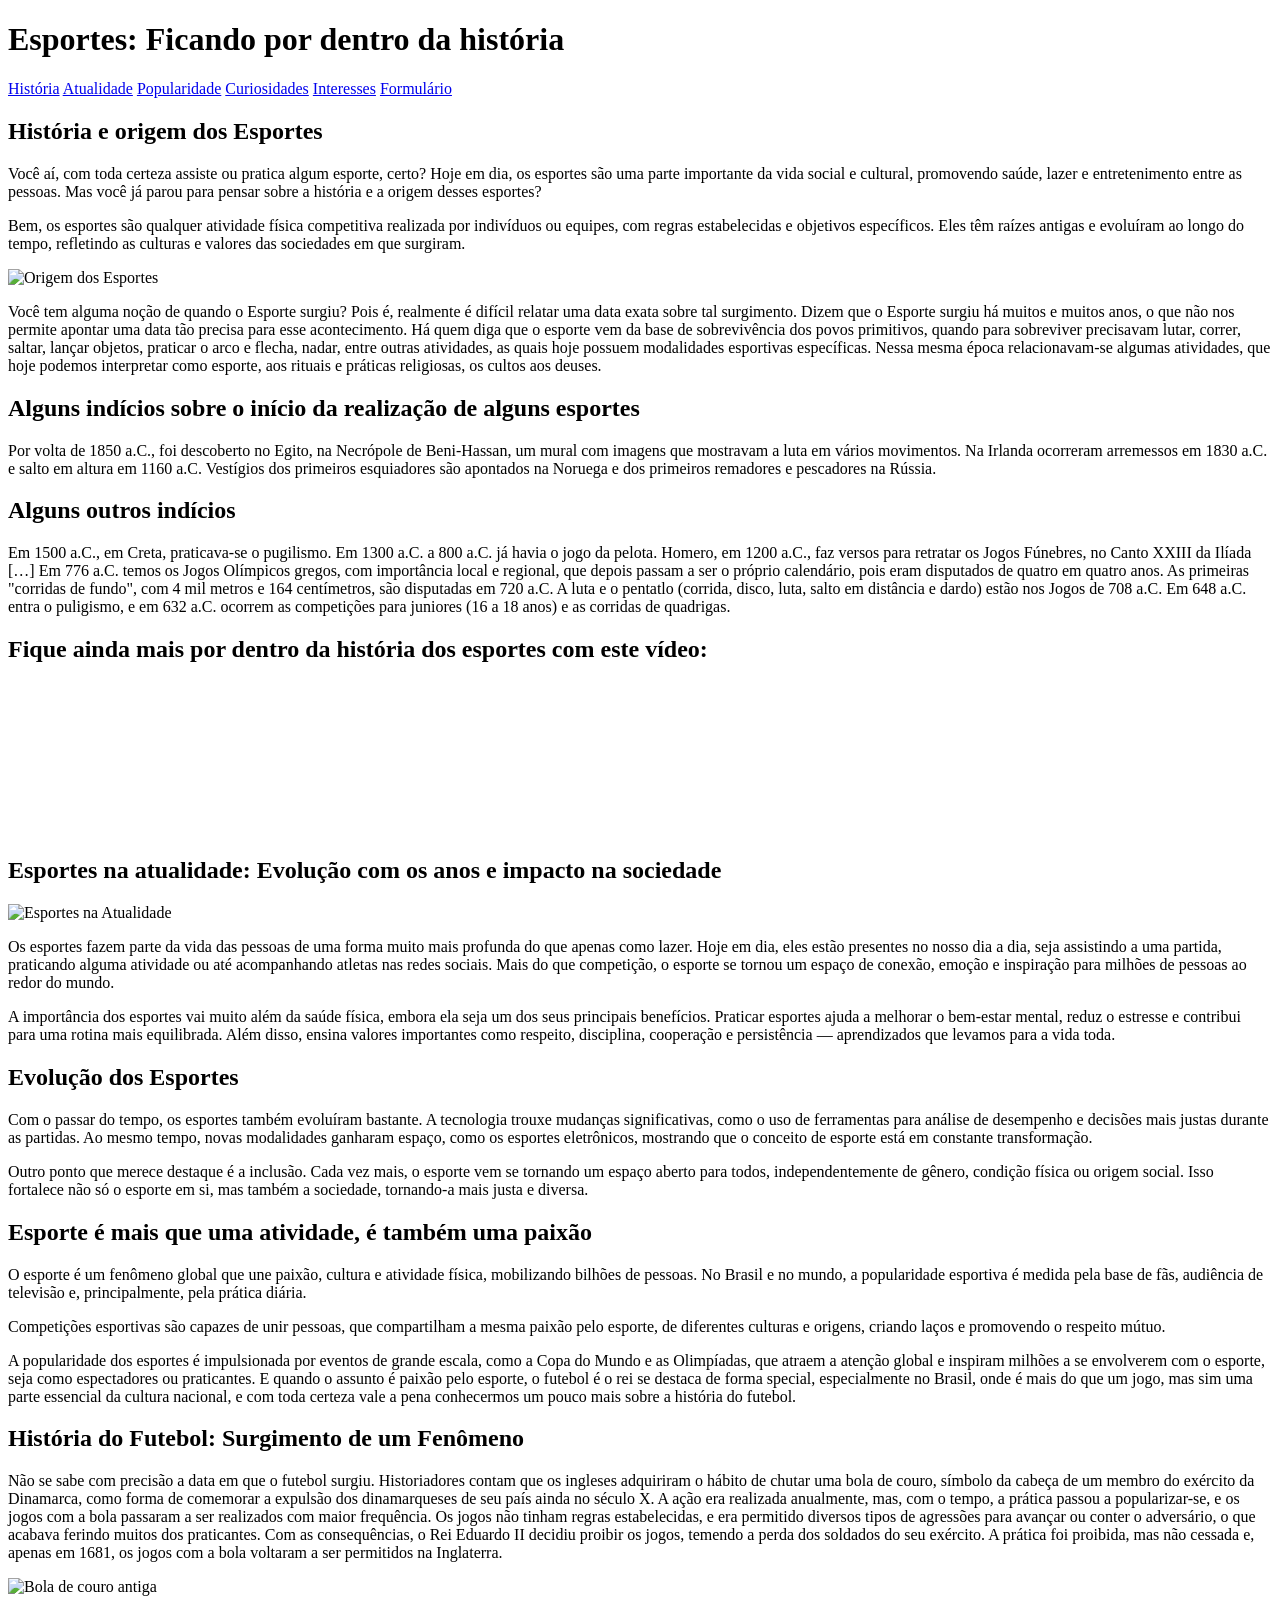
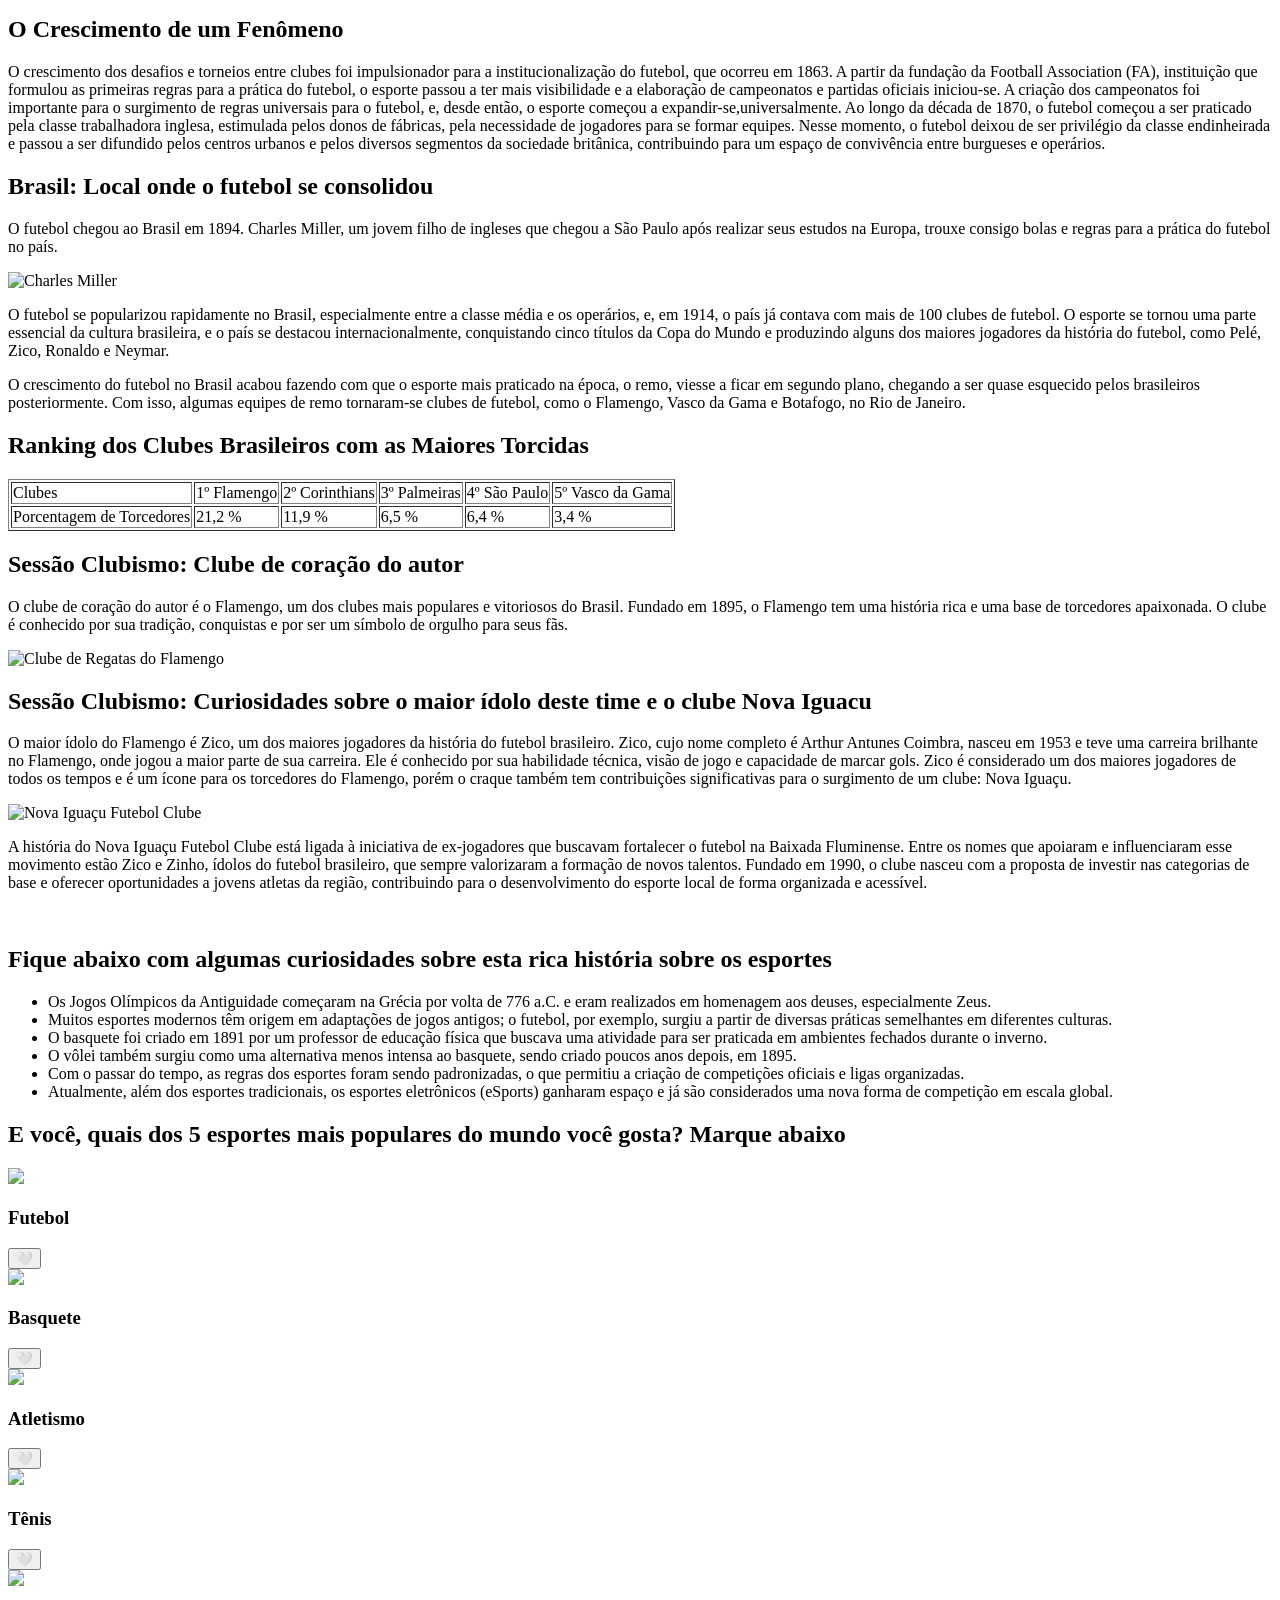
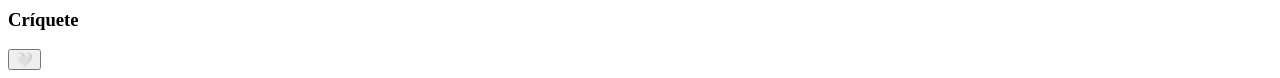
==== index.html @ bd827f83 "first commit" ====
<!DOCTYPE html>
<html lang="pt-BR">
<head>
<meta charset="UTF-8">
<meta name="viewport" content="width=device-width, initial-scale=1.0">

<title>Esportes: História e Atualidade</title>

<link rel="stylesheet" href="css/style.css">
<link href="https://fonts.googleapis.com/css2?family=Poppins&display=swap" rel="stylesheet">
</head>

<body>

<header>
<h1> Esportes: Ficando por dentro da história </h1>
</header>

<nav>
    <a href="#história">História</a>
    <a href="#atualidade">Atualidade</a>
    <a href="#popularidade">Popularidade</a>
    <a href="#curiosidades">Curiosidades</a>
    <a href="#cards">Interesses</a>
    <a href="formulario.html">Formulário</a>
    
</nav>

<main>

<section id="história">
    <h1>História e origem dos Esportes</h1>
    <p> Você aí, com toda certeza assiste ou pratica algum esporte, certo? Hoje em dia, os esportes são uma parte importante da vida social e cultural, promovendo saúde, lazer e entretenimento entre as pessoas. Mas você já parou para pensar sobre a história e a origem desses esportes?</p>
   
    <p>Bem, os esportes são qualquer atividade física competitiva realizada por indivíduos ou equipes, com regras estabelecidas e objetivos específicos. Eles têm raízes antigas e evoluíram ao longo do tempo, refletindo as culturas e valores das sociedades em que surgiram. </p>

<img src="Imagens/Historia-da-Educacao-Fisica-no-mundo.jpg" alt="Origem dos Esportes">
<p>Você tem alguma noção de quando o Esporte surgiu? Pois é, realmente é difícil relatar uma data exata 
    sobre tal surgimento. Dizem que o Esporte surgiu há muitos e muitos anos, o que não nos permite
    apontar uma data tão precisa para esse acontecimento. Há quem diga que o esporte vem da base
    de sobrevivência dos povos primitivos, quando para sobreviver precisavam lutar, correr, saltar, lançar objetos, praticar o arco e flecha,
    nadar, entre outras atividades, as quais hoje possuem modalidades esportivas específicas. 
    Nessa mesma época relacionavam-se algumas atividades, que hoje podemos interpretar como esporte,
    aos rituais e práticas religiosas, os cultos aos deuses.</p>

   <h2>Alguns indícios sobre o início da realização de alguns esportes</h2> 
   <p>Por volta de 1850 a.C., foi descoberto no Egito, na Necrópole de Beni-Hassan, um mural
    com imagens que mostravam a luta em vários movimentos. Na Irlanda ocorreram arremessos em 1830 a.C.
    e salto em altura em 1160 a.C. Vestígios dos primeiros esquiadores são apontados na Noruega e dos
    primeiros remadores e pescadores na Rússia.
</p>


    <h2>Alguns outros indícios</h2>
    <p>Em 1500 a.C., em Creta, praticava-se o pugilismo. Em 1300 a.C. a 800 a.C. já havia o jogo da pelota.
        Homero, em 1200 a.C., faz versos para retratar os Jogos Fúnebres, no Canto XXIII da Ilíada […] 
        Em 776 a.C. temos os Jogos Olímpicos gregos, com importância local e regional, que depois passam a ser o próprio calendário,
        pois eram disputados de quatro em quatro anos. As primeiras "corridas de fundo", com 4 mil metros e 164 centímetros,
        são disputadas em 720 a.C. A luta e o pentatlo (corrida, disco, luta, salto em distância e dardo) estão nos Jogos de 708 a.C. 
        Em 648 a.C. entra o puligismo, e em 632 a.C. ocorrem as competições para juniores (16 a 18 anos) e as corridas de quadrigas.
 </p>

<h2>Fique ainda mais por dentro da história dos esportes com este vídeo:</h2>

<div class="video-container">
  <iframe src="https://www.youtube-nocookie.com/embed/r8C2OYWpwGg"
  title="História dos Esportes"
  frameborder="0"
  allowfullscreen>
  </iframe>
</div>
</section>



<section id="atualidade">
    <h1>Esportes na atualidade: Evolução com os anos e impacto na sociedade</h1>
   
   <img src="Imagens/esportes_atualidade.png" alt="Esportes na Atualidade">
   
    <p>
Os esportes fazem parte da vida das pessoas de uma forma muito mais profunda do que apenas como lazer. Hoje em dia, eles estão presentes no nosso dia a dia, seja assistindo a uma partida, praticando alguma atividade ou até acompanhando atletas nas redes sociais. Mais do que competição, o esporte se tornou um espaço de conexão, emoção e inspiração para milhões de pessoas ao redor do mundo.
</p>

<p>
A importância dos esportes vai muito além da saúde física, embora ela seja um dos seus principais benefícios. Praticar esportes ajuda a melhorar o bem-estar mental, reduz o estresse e contribui para uma rotina mais equilibrada. Além disso, ensina valores importantes como respeito, disciplina, cooperação e persistência — aprendizados que levamos para a vida toda.
</p>

<h2>Evolução dos Esportes</h2>

<p>
Com o passar do tempo, os esportes também evoluíram bastante. A tecnologia trouxe mudanças significativas, como o uso de ferramentas para análise de desempenho e decisões mais justas durante as partidas. Ao mesmo tempo, novas modalidades ganharam espaço, como os esportes eletrônicos, mostrando que o conceito de esporte está em constante transformação.
</p>

<p>
Outro ponto que merece destaque é a inclusão. Cada vez mais, o esporte vem se tornando um espaço aberto para todos, independentemente de gênero, condição física ou origem social. Isso fortalece não só o esporte em si, mas também a sociedade, tornando-a mais justa e diversa.
</p>

</section>
    
<section id="popularidade">
    <h1>Esporte é mais que uma atividade, é também uma paixão</h1>

    <p>O esporte é um fenômeno global que une paixão, cultura e atividade física, mobilizando bilhões de pessoas. 
    No Brasil e no mundo, a popularidade esportiva é medida pela base de fãs, audiência de televisão e, principalmente, pela prática diária.
    </p>

    <p>Competições esportivas são capazes de unir pessoas, que compartilham a mesma paixão pelo esporte, de diferentes culturas e origens, criando laços e promovendo o respeito mútuo.
    </p>

    <p>A popularidade dos esportes é impulsionada por eventos de grande escala, como a Copa do Mundo e as Olimpíadas, que atraem a atenção global e inspiram milhões a se envolverem com o esporte, seja como espectadores ou praticantes.
    E quando o assunto é paixão pelo esporte, o futebol é o rei se destaca de forma special, especialmente no Brasil, onde é mais do que um jogo, mas sim uma parte essencial da cultura nacional,
    e com toda certeza vale a pena conhecermos um pouco mais sobre a história do futebol.
    </p>

    <h2>História do Futebol: Surgimento de um Fenômeno </h2>
    
    <p>Não se sabe com precisão a data em que o futebol surgiu. Historiadores contam que os ingleses adquiriram o hábito de chutar uma bola de couro,
        símbolo da cabeça de um membro do exército da Dinamarca, como forma de comemorar a expulsão dos dinamarqueses de seu país ainda no século X.
        A ação era realizada anualmente, mas, com o tempo, a prática passou a popularizar-se, e os jogos com a bola passaram a ser realizados com maior frequência.
        Os jogos não tinham regras estabelecidas, e era permitido diversos tipos de agressões para avançar ou conter o adversário, o que acabava ferindo muitos dos praticantes.
        Com as consequências, o Rei Eduardo II decidiu proibir os jogos, temendo a perda dos soldados do seu exército. A prática foi proibida, mas não cessada e, apenas em 1681,
        os jogos com a bola voltaram a ser permitidos na Inglaterra.</p>

        <img src="Imagens/bola-futebol-antiga.webp" alt="Bola de couro antiga">


        <h2>O Crescimento de um Fenômeno</h2>
        
        <p>O crescimento dos desafios e torneios entre clubes foi impulsionador para a institucionalização do futebol, que ocorreu em 1863.
            A partir da fundação da Football Association (FA), instituição que formulou as primeiras regras para a prática do futebol,
            o esporte passou a ter mais visibilidade e a elaboração de campeonatos e partidas oficiais iniciou-se.
            A criação dos campeonatos foi importante para o surgimento de regras universais para o futebol, e, desde então, o esporte começou a expandir-se,universalmente.
            Ao longo da década de 1870, o futebol começou a ser praticado pela classe trabalhadora inglesa, estimulada pelos donos de fábricas,
            pela necessidade de jogadores para se formar equipes. Nesse momento, o futebol deixou de ser privilégio da classe endinheirada e passou a ser difundido pelos centros urbanos e pelos diversos segmentos da sociedade britânica,
            contribuindo para um espaço de convivência entre burgueses e operários.</p>


            <h2>Brasil: Local onde o futebol se consolidou</h2>

            <p>O futebol chegou ao Brasil em 1894. Charles Miller, um jovem filho de ingleses que chegou a São Paulo após realizar seus estudos na Europa,
                trouxe consigo bolas e regras para a prática do futebol no país.</p>


                <img src="Imagens/charlles-miller.webp" alt="Charles Miller">

                <p>O futebol se popularizou rapidamente no Brasil, especialmente entre a classe média e os operários, e, em 1914, o país já contava com mais de 100 clubes de futebol.
                O esporte se tornou uma parte essencial da cultura brasileira, e o país se destacou internacionalmente, conquistando cinco títulos da Copa do Mundo e produzindo alguns dos maiores jogadores da história do futebol, como Pelé, Zico, Ronaldo e Neymar.</p>
                    
                <p>O crescimento do futebol no Brasil acabou fazendo com que o esporte mais praticado na época, o remo, viesse a ficar em segundo plano,
                chegando a ser quase esquecido pelos brasileiros posteriormente. Com isso, algumas equipes de remo tornaram-se clubes de futebol,
                como o Flamengo, Vasco da Gama e Botafogo, no Rio de Janeiro.</p>

                <h2>Ranking dos Clubes Brasileiros com as Maiores Torcidas</h2>

                <table border="1">
  <tr>
    <td>Clubes</td>
    <td>1º Flamengo</td>
    <td>2º Corinthians </td>
    <td>3º Palmeiras </td>   
    <td>4º São Paulo </td> 
    <td>5º Vasco da Gama </td>  
</tr>
  <tr>
    <td>Porcentagem de Torcedores</td>
    <td>21,2 %</td>
    <td>11,9 %</td>
    <td>6,5 %</td>
    <td>6,4 %</td>
    <td>3,4 %</td>
  </tr>
</table>

<h2>Sessão Clubismo: Clube de coração do autor</h2>

<p>O clube de coração do autor é o Flamengo, um dos clubes mais populares e vitoriosos do Brasil. Fundado em 1895, o Flamengo tem uma história rica e uma base de torcedores apaixonada.
    O clube é conhecido por sua tradição, conquistas e por ser um símbolo de orgulho para seus fãs.</p>

<img src="Imagens/flamengo.jpeg" alt="Clube de Regatas do Flamengo">


<h2>Sessão Clubismo: Curiosidades sobre o maior ídolo deste time e o clube Nova Iguacu</h2>

<p>O maior ídolo do Flamengo é Zico, um dos maiores jogadores da história do futebol brasileiro. Zico, cujo nome completo é Arthur Antunes Coimbra,
    nasceu em 1953 e teve uma carreira brilhante no Flamengo, onde jogou a maior parte de sua carreira. Ele é conhecido por sua habilidade técnica, visão de jogo e
    capacidade de marcar gols. Zico é considerado um dos maiores jogadores de todos os tempos e é um ícone para os torcedores do Flamengo, porém o craque também tem
    contribuições significativas para o surgimento de um clube: Nova Iguaçu.</p>

<img src="Imagens/nova iguaçu.jpeg" alt="Nova Iguaçu Futebol Clube">

<p>
A história do Nova Iguaçu Futebol Clube está ligada à iniciativa de ex-jogadores que buscavam fortalecer o futebol na Baixada Fluminense.
Entre os nomes que apoiaram e influenciaram esse movimento estão Zico e Zinho, ídolos do futebol brasileiro, que sempre valorizaram a formação de
novos talentos. Fundado em 1990, o clube nasceu com a proposta de investir nas categorias de base e oferecer oportunidades a jovens atletas da região,
contribuindo para o desenvolvimento do esporte local de forma organizada e acessível.
</p>


<img src="Imagens/Zico e Nova Iguaçu.avif" alt="">

</section>



<section id="curiosidades">

<h1>Fique abaixo com algumas curiosidades sobre esta rica história sobre os esportes</h1>

<ul>
    <li>Os Jogos Olímpicos da Antiguidade começaram na Grécia por volta de 776 a.C. e eram realizados em homenagem aos deuses, especialmente Zeus.</li>
    <li>Muitos esportes modernos têm origem em adaptações de jogos antigos; o futebol, por exemplo, surgiu a partir de diversas práticas semelhantes em diferentes culturas.</li>
    <li>O basquete foi criado em 1891 por um professor de educação física que buscava uma atividade para ser praticada em ambientes fechados durante o inverno.</li>
    <li>O vôlei também surgiu como uma alternativa menos intensa ao basquete, sendo criado poucos anos depois, em 1895.</li>
    <li>Com o passar do tempo, as regras dos esportes foram sendo padronizadas, o que permitiu a criação de competições oficiais e ligas organizadas.</li>
    <li>Atualmente, além dos esportes tradicionais, os esportes eletrônicos (eSports) ganharam espaço e já são considerados uma nova forma de competição em escala global.</li>
</ul>

</section>



<section id="cards">
    <h1>E você, quais dos 5 esportes mais populares do mundo você gosta? Marque abaixo</h1>

    <div class="container">

        <div class="card">
            <img src="Imagens/futebol.jpeg">
            <h3>Futebol</h3>
            <button class="like">🤍</button>
        </div>

        <div class="card">
            <img src="Imagens/basquete.jpeg">
            <h3>Basquete</h3>
            <button class="like">🤍</button>
        </div>

          <div class="card">
            <img src="Imagens/atletismo.jpeg">
            <h3>Atletismo</h3>
            <button class="like">🤍</button>
        </div>
 
        <div class="card">
            <img src="Imagens/tenis.jpeg">
            <h3>Tênis</h3>
            <button class="like">🤍</button>
        </div>       

        <div class="card">
            <img src="Imagens/criquete.jpeg">
            <h3>Críquete</h3>
            <button class="like">🤍</button>
        </div>       

</section>




<script>
// 🌙 Dark mode automático por horário
const hour = new Date().getHours();

if (hour >= 18 || hour < 6) {
    document.body.classList.add("dark");
}

// ❤️ Botão de like
document.querySelectorAll(".like").forEach(btn => {
    btn.addEventListener("click", () => {
        btn.classList.toggle("active");
        btn.innerText = btn.classList.contains("active") ? "❤️" : "🤍";
    });
});
</script>

</body>
</html>
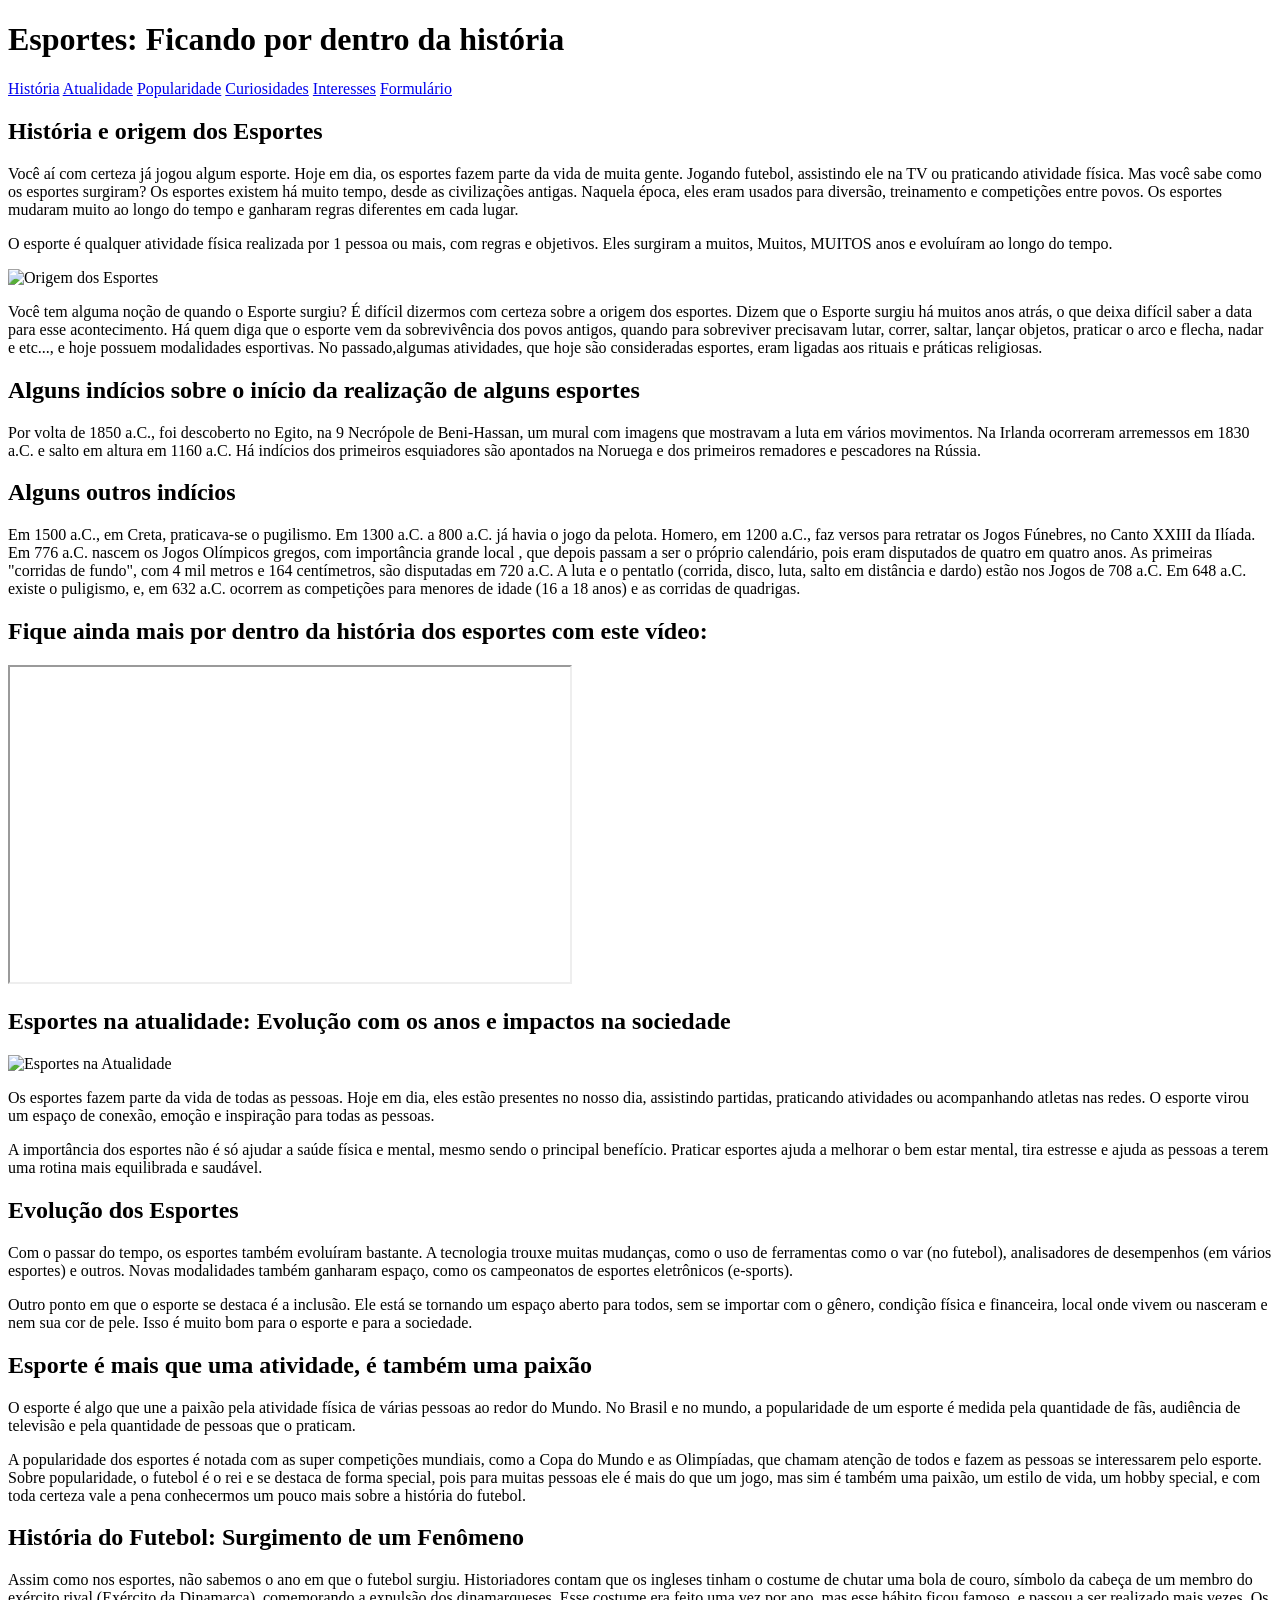
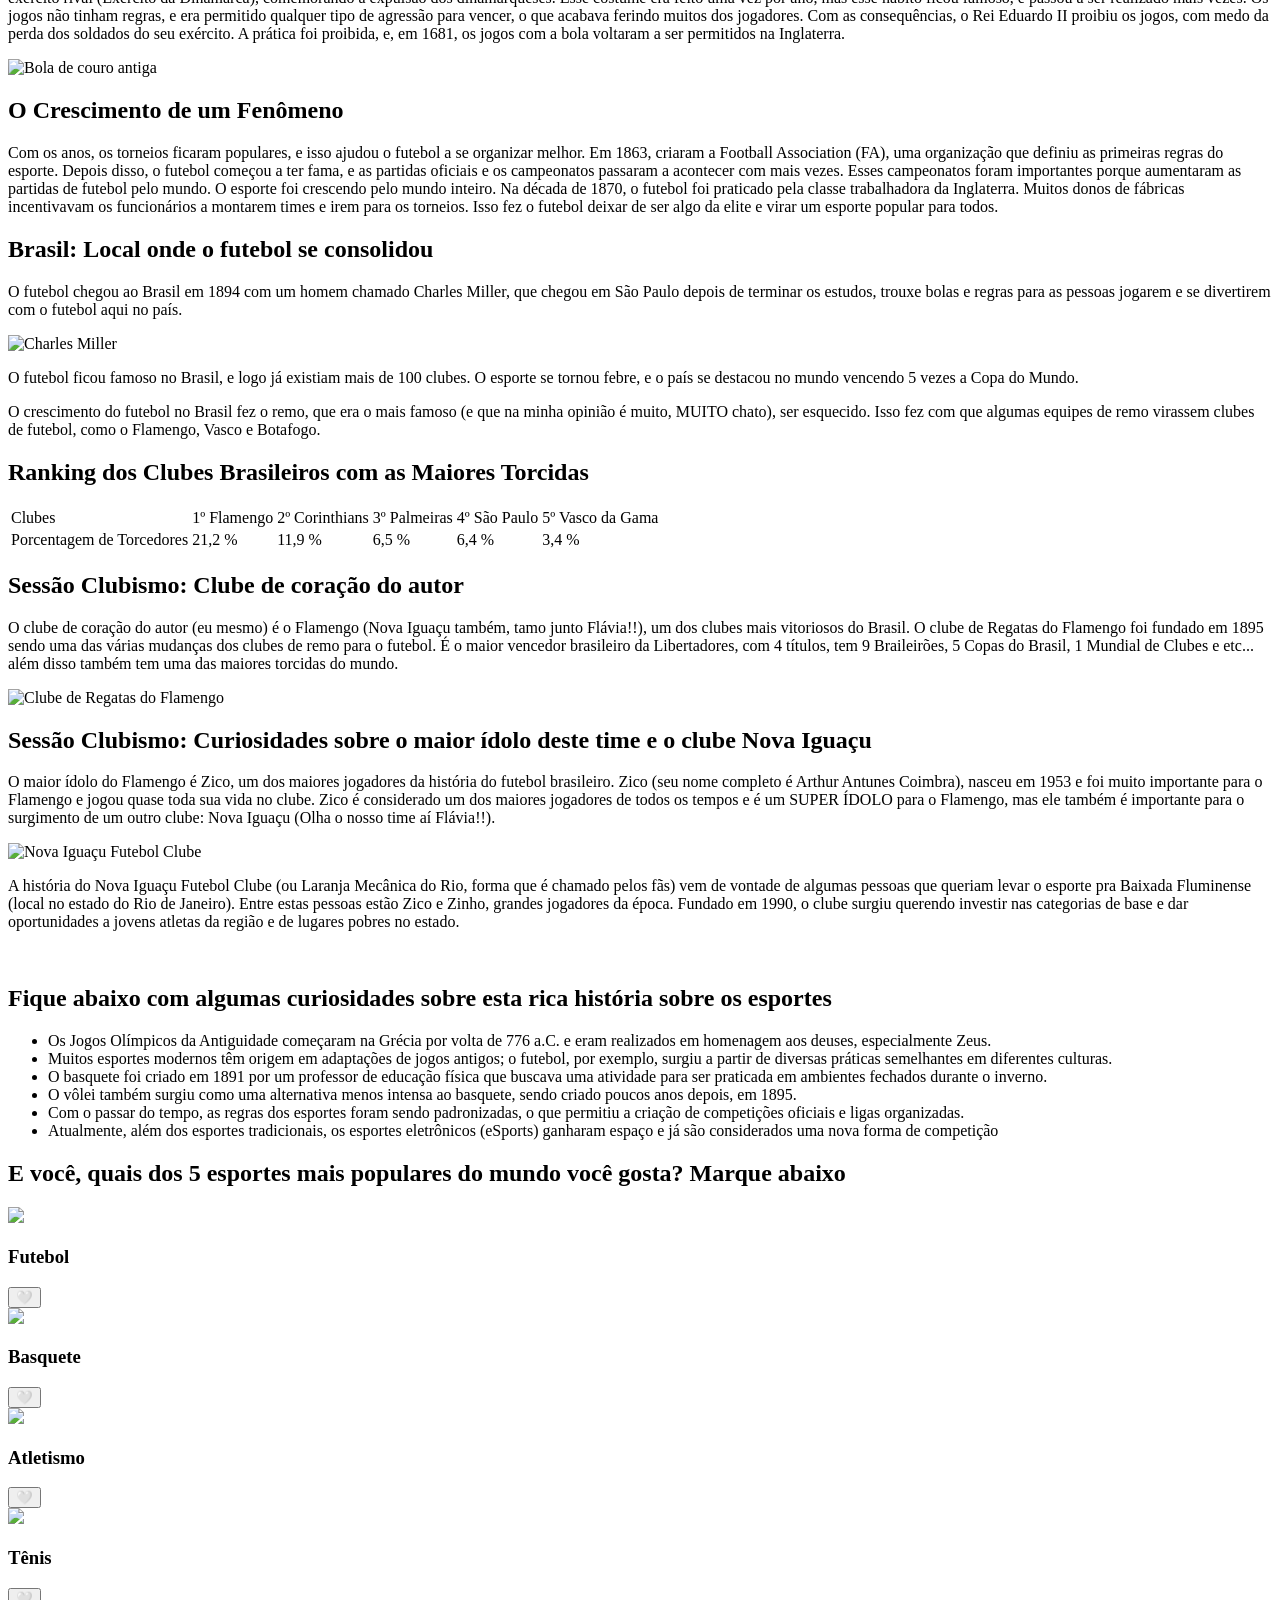
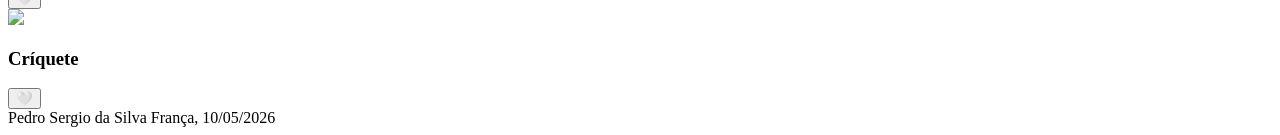
==== commit 6a326bdd: "Rename public/index.html to index.html" ====
--- a/index.html
+++ b/index.html
@@ -6,6 +6,7 @@
 
 <title>Esportes: História e Atualidade</title>
 
+    
 <link rel="stylesheet" href="css/style.css">
 <link href="https://fonts.googleapis.com/css2?family=Poppins&display=swap" rel="stylesheet">
 </head>
@@ -30,96 +31,97 @@
 
 <section id="história">
     <h1>História e origem dos Esportes</h1>
-    <p> Você aí, com toda certeza assiste ou pratica algum esporte, certo? Hoje em dia, os esportes são uma parte importante da vida social e cultural, promovendo saúde, lazer e entretenimento entre as pessoas. Mas você já parou para pensar sobre a história e a origem desses esportes?</p>
+    <p> Você aí com certeza já jogou algum esporte. Hoje em dia, os esportes fazem parte da vida de 
+    muita gente. Jogando futebol, assistindo ele na TV ou praticando atividade física. Mas você sabe como os esportes surgiram?
+Os esportes existem há muito tempo, desde as civilizações antigas. Naquela época, eles eram usados para diversão, 
+treinamento e competições entre povos. Os esportes mudaram muito ao longo do tempo e ganharam regras diferentes em cada lugar.
+</p>
    
-    <p>Bem, os esportes são qualquer atividade física competitiva realizada por indivíduos ou equipes, com regras estabelecidas e objetivos específicos. Eles têm raízes antigas e evoluíram ao longo do tempo, refletindo as culturas e valores das sociedades em que surgiram. </p>
+    <p>O esporte é qualquer atividade física realizada por 1 pessoa ou mais, com regras e objetivos.
+Eles surgiram a muitos, Muitos, MUITOS anos e evoluíram ao longo do tempo. </p>
 
 <img src="Imagens/Historia-da-Educacao-Fisica-no-mundo.jpg" alt="Origem dos Esportes">
-<p>Você tem alguma noção de quando o Esporte surgiu? Pois é, realmente é difícil relatar uma data exata 
-    sobre tal surgimento. Dizem que o Esporte surgiu há muitos e muitos anos, o que não nos permite
-    apontar uma data tão precisa para esse acontecimento. Há quem diga que o esporte vem da base
-    de sobrevivência dos povos primitivos, quando para sobreviver precisavam lutar, correr, saltar, lançar objetos, praticar o arco e flecha,
-    nadar, entre outras atividades, as quais hoje possuem modalidades esportivas específicas. 
-    Nessa mesma época relacionavam-se algumas atividades, que hoje podemos interpretar como esporte,
-    aos rituais e práticas religiosas, os cultos aos deuses.</p>
+<p>Você tem alguma noção de quando o Esporte surgiu? É difícil dizermos com certeza sobre a origem dos esportes. Dizem que o Esporte surgiu há muitos anos atrás, o que deixa difícil
+saber a data para esse acontecimento. Há quem diga que o esporte vem da sobrevivência dos povos antigos, 
+quando para sobreviver precisavam lutar, correr, saltar, lançar objetos, praticar o arco e flecha,
+nadar e etc..., e hoje possuem modalidades esportivas. 
+No passado,algumas atividades, que hoje são consideradas esportes, eram ligadas aos rituais e práticas religiosas.</p>
 
    <h2>Alguns indícios sobre o início da realização de alguns esportes</h2> 
-   <p>Por volta de 1850 a.C., foi descoberto no Egito, na Necrópole de Beni-Hassan, um mural
+   <p>Por volta de 1850 a.C., foi descoberto no Egito, na 9 Necrópole de Beni-Hassan, um mural
     com imagens que mostravam a luta em vários movimentos. Na Irlanda ocorreram arremessos em 1830 a.C.
-    e salto em altura em 1160 a.C. Vestígios dos primeiros esquiadores são apontados na Noruega e dos
+    e salto em altura em 1160 a.C. Há indícios dos primeiros esquiadores são apontados na Noruega e dos
     primeiros remadores e pescadores na Rússia.
 </p>
 
 
     <h2>Alguns outros indícios</h2>
     <p>Em 1500 a.C., em Creta, praticava-se o pugilismo. Em 1300 a.C. a 800 a.C. já havia o jogo da pelota.
-        Homero, em 1200 a.C., faz versos para retratar os Jogos Fúnebres, no Canto XXIII da Ilíada […] 
-        Em 776 a.C. temos os Jogos Olímpicos gregos, com importância local e regional, que depois passam a ser o próprio calendário,
-        pois eram disputados de quatro em quatro anos. As primeiras "corridas de fundo", com 4 mil metros e 164 centímetros,
-        são disputadas em 720 a.C. A luta e o pentatlo (corrida, disco, luta, salto em distância e dardo) estão nos Jogos de 708 a.C. 
-        Em 648 a.C. entra o puligismo, e em 632 a.C. ocorrem as competições para juniores (16 a 18 anos) e as corridas de quadrigas.
+    Homero, em 1200 a.C., faz versos para retratar os Jogos Fúnebres, no Canto XXIII da Ilíada. 
+    Em 776 a.C. nascem os Jogos Olímpicos gregos, com importância grande local , que depois passam a ser o próprio calendário,
+    pois eram disputados de quatro em quatro anos. As primeiras "corridas de fundo", com 4 mil metros e 164 centímetros,
+    são disputadas em 720 a.C. A luta e o pentatlo (corrida, disco, luta, salto em distância e dardo) estão nos Jogos de 708 a.C. 
+    Em 648 a.C. existe o puligismo, e, em 632 a.C. ocorrem as competições para menores de idade (16 a 18 anos) e as corridas de quadrigas.
  </p>
 
 <h2>Fique ainda mais por dentro da história dos esportes com este vídeo:</h2>
 
-<div class="video-container">
-  <iframe src="https://www.youtube-nocookie.com/embed/r8C2OYWpwGg"
-  title="História dos Esportes"
-  frameborder="0"
-  allowfullscreen>
-  </iframe>
-</div>
+<iframe width="560" height="315" src="https://www.youtube.com/embed/r8C2OYWpwGg?si=82wSutyHyBcWAwKG" title="Origem dos Esportes"></iframe>
 </section>
 
 
 
 <section id="atualidade">
-    <h1>Esportes na atualidade: Evolução com os anos e impacto na sociedade</h1>
+    <h1>Esportes na atualidade: Evolução com os anos e impactos na sociedade</h1>
    
    <img src="Imagens/esportes_atualidade.png" alt="Esportes na Atualidade">
    
     <p>
-Os esportes fazem parte da vida das pessoas de uma forma muito mais profunda do que apenas como lazer. Hoje em dia, eles estão presentes no nosso dia a dia, seja assistindo a uma partida, praticando alguma atividade ou até acompanhando atletas nas redes sociais. Mais do que competição, o esporte se tornou um espaço de conexão, emoção e inspiração para milhões de pessoas ao redor do mundo.
-</p>
-
-<p>
-A importância dos esportes vai muito além da saúde física, embora ela seja um dos seus principais benefícios. Praticar esportes ajuda a melhorar o bem-estar mental, reduz o estresse e contribui para uma rotina mais equilibrada. Além disso, ensina valores importantes como respeito, disciplina, cooperação e persistência — aprendizados que levamos para a vida toda.
+Os esportes fazem parte da vida de todas as pessoas. Hoje em dia, eles estão presentes no nosso dia, assistindo partidas, 
+praticando atividades ou acompanhando atletas nas redes. O esporte virou um espaço de conexão, emoção e inspiração 
+para todas as pessoas.
+</p>
+
+<p>
+A importância dos esportes não é só ajudar a saúde física e mental, mesmo sendo o principal benefício.
+Praticar esportes ajuda a melhorar o bem estar mental, tira estresse e ajuda as pessoas a terem uma rotina mais equilibrada e 
+saudável.
 </p>
 
 <h2>Evolução dos Esportes</h2>
 
-<p>
-Com o passar do tempo, os esportes também evoluíram bastante. A tecnologia trouxe mudanças significativas, como o uso de ferramentas para análise de desempenho e decisões mais justas durante as partidas. Ao mesmo tempo, novas modalidades ganharam espaço, como os esportes eletrônicos, mostrando que o conceito de esporte está em constante transformação.
-</p>
-
-<p>
-Outro ponto que merece destaque é a inclusão. Cada vez mais, o esporte vem se tornando um espaço aberto para todos, independentemente de gênero, condição física ou origem social. Isso fortalece não só o esporte em si, mas também a sociedade, tornando-a mais justa e diversa.
-</p>
+    
+<p>
+Com o passar do tempo, os esportes também evoluíram bastante. A tecnologia trouxe muitas mudanças, como o uso de
+ferramentas como o var (no futebol), analisadores de desempenhos (em vários esportes) e outros. Novas modalidades também ganharam espaço,
+como os campeonatos de esportes eletrônicos (e-sports).
+</p>
+
+<p>
+Outro ponto em que o esporte se destaca é a inclusão. Ele está se tornando um espaço aberto para todos,
+sem se importar com o gênero, condição física e financeira, local onde vivem ou nasceram e nem sua cor de pele. Isso é muito bom para o esporte e para a sociedade.</p>
 
 </section>
     
 <section id="popularidade">
     <h1>Esporte é mais que uma atividade, é também uma paixão</h1>
 
-    <p>O esporte é um fenômeno global que une paixão, cultura e atividade física, mobilizando bilhões de pessoas. 
-    No Brasil e no mundo, a popularidade esportiva é medida pela base de fãs, audiência de televisão e, principalmente, pela prática diária.
+    <p>O esporte é algo que une a paixão pela atividade física de várias pessoas ao redor do Mundo. 
+    No Brasil e no mundo, a popularidade de um esporte é medida pela quantidade de fãs, audiência de televisão e pela quantidade de pessoas que o praticam.
     </p>
 
-    <p>Competições esportivas são capazes de unir pessoas, que compartilham a mesma paixão pelo esporte, de diferentes culturas e origens, criando laços e promovendo o respeito mútuo.
-    </p>
-
-    <p>A popularidade dos esportes é impulsionada por eventos de grande escala, como a Copa do Mundo e as Olimpíadas, que atraem a atenção global e inspiram milhões a se envolverem com o esporte, seja como espectadores ou praticantes.
-    E quando o assunto é paixão pelo esporte, o futebol é o rei se destaca de forma special, especialmente no Brasil, onde é mais do que um jogo, mas sim uma parte essencial da cultura nacional,
+    <p>A popularidade dos esportes é notada com as super competições mundiais, como a Copa do Mundo e as Olimpíadas, que chamam atenção de todos e fazem as pessoas se interessarem pelo esporte.
+    Sobre popularidade, o futebol é o rei e se destaca de forma special, pois para muitas pessoas ele é mais do que um jogo, mas sim é também uma paixão, um estilo de vida, um hobby special,
     e com toda certeza vale a pena conhecermos um pouco mais sobre a história do futebol.
     </p>
 
     <h2>História do Futebol: Surgimento de um Fenômeno </h2>
     
-    <p>Não se sabe com precisão a data em que o futebol surgiu. Historiadores contam que os ingleses adquiriram o hábito de chutar uma bola de couro,
-        símbolo da cabeça de um membro do exército da Dinamarca, como forma de comemorar a expulsão dos dinamarqueses de seu país ainda no século X.
-        A ação era realizada anualmente, mas, com o tempo, a prática passou a popularizar-se, e os jogos com a bola passaram a ser realizados com maior frequência.
-        Os jogos não tinham regras estabelecidas, e era permitido diversos tipos de agressões para avançar ou conter o adversário, o que acabava ferindo muitos dos praticantes.
-        Com as consequências, o Rei Eduardo II decidiu proibir os jogos, temendo a perda dos soldados do seu exército. A prática foi proibida, mas não cessada e, apenas em 1681,
+    <p>Assim como nos esportes, não sabemos o ano em que o futebol surgiu. Historiadores contam que os ingleses tinham o costume de chutar uma bola de couro,
+        símbolo da cabeça de um membro do exército rival (Exército da Dinamarca), comemorando a expulsão dos dinamarqueses.
+        Esse costume era feito uma vez por ano, mas esse hábito ficou famoso, e passou a ser realizado mais vezes.
+        Os jogos não tinham regras, e era permitido qualquer tipo de agressão para vencer, o que acabava ferindo muitos dos jogadores.
+        Com as consequências, o Rei Eduardo II proibiu os jogos, com medo da perda dos soldados do seu exército. A prática foi proibida, e, em 1681,
         os jogos com a bola voltaram a ser permitidos na Inglaterra.</p>
 
         <img src="Imagens/bola-futebol-antiga.webp" alt="Bola de couro antiga">
@@ -127,33 +129,33 @@
 
         <h2>O Crescimento de um Fenômeno</h2>
         
-        <p>O crescimento dos desafios e torneios entre clubes foi impulsionador para a institucionalização do futebol, que ocorreu em 1863.
-            A partir da fundação da Football Association (FA), instituição que formulou as primeiras regras para a prática do futebol,
-            o esporte passou a ter mais visibilidade e a elaboração de campeonatos e partidas oficiais iniciou-se.
-            A criação dos campeonatos foi importante para o surgimento de regras universais para o futebol, e, desde então, o esporte começou a expandir-se,universalmente.
-            Ao longo da década de 1870, o futebol começou a ser praticado pela classe trabalhadora inglesa, estimulada pelos donos de fábricas,
-            pela necessidade de jogadores para se formar equipes. Nesse momento, o futebol deixou de ser privilégio da classe endinheirada e passou a ser difundido pelos centros urbanos e pelos diversos segmentos da sociedade britânica,
-            contribuindo para um espaço de convivência entre burgueses e operários.</p>
+        <p>Com os anos, os torneios ficaram populares, e isso ajudou o futebol a se organizar melhor.
+        Em 1863, criaram a Football Association (FA), uma organização que definiu as primeiras regras do esporte.
+        Depois disso, o futebol começou a ter fama, e as partidas oficiais e os campeonatos passaram a acontecer com mais vezes.
+        Esses campeonatos foram importantes porque aumentaram as partidas de futebol pelo mundo. 
+        O esporte foi crescendo pelo mundo inteiro.
+        Na década de 1870, o futebol foi praticado pela classe trabalhadora da Inglaterra. Muitos donos de fábricas incentivavam os 
+        funcionários a montarem times e irem para os torneios. Isso fez o futebol deixar de ser algo da elite e virar um 
+        esporte popular para todos.</p>
 
 
             <h2>Brasil: Local onde o futebol se consolidou</h2>
 
-            <p>O futebol chegou ao Brasil em 1894. Charles Miller, um jovem filho de ingleses que chegou a São Paulo após realizar seus estudos na Europa,
-                trouxe consigo bolas e regras para a prática do futebol no país.</p>
+            <p>O futebol chegou ao Brasil em 1894 com um homem chamado Charles Miller, que chegou em São Paulo depois de terminar os estudos,
+            trouxe bolas e regras para as pessoas jogarem e se divertirem com o futebol aqui no país.</p>
 
 
                 <img src="Imagens/charlles-miller.webp" alt="Charles Miller">
 
-                <p>O futebol se popularizou rapidamente no Brasil, especialmente entre a classe média e os operários, e, em 1914, o país já contava com mais de 100 clubes de futebol.
-                O esporte se tornou uma parte essencial da cultura brasileira, e o país se destacou internacionalmente, conquistando cinco títulos da Copa do Mundo e produzindo alguns dos maiores jogadores da história do futebol, como Pelé, Zico, Ronaldo e Neymar.</p>
+            <p>O futebol ficou famoso no Brasil, e logo já existiam mais de 100 clubes.
+            O esporte se tornou febre, e o país se destacou no mundo vencendo 5 vezes a Copa do Mundo.</p>
                     
-                <p>O crescimento do futebol no Brasil acabou fazendo com que o esporte mais praticado na época, o remo, viesse a ficar em segundo plano,
-                chegando a ser quase esquecido pelos brasileiros posteriormente. Com isso, algumas equipes de remo tornaram-se clubes de futebol,
-                como o Flamengo, Vasco da Gama e Botafogo, no Rio de Janeiro.</p>
+            <p>O crescimento do futebol no Brasil fez o remo, que era o mais famoso (e que na minha opinião é muito, MUITO chato), ser esquecido. Isso fez com que algumas equipes de remo virassem clubes de futebol,
+        como o Flamengo, Vasco e Botafogo.</p>
 
                 <h2>Ranking dos Clubes Brasileiros com as Maiores Torcidas</h2>
 
-                <table border="1">
+                <table>
   <tr>
     <td>Clubes</td>
     <td>1º Flamengo</td>
@@ -174,26 +176,26 @@
 
 <h2>Sessão Clubismo: Clube de coração do autor</h2>
 
-<p>O clube de coração do autor é o Flamengo, um dos clubes mais populares e vitoriosos do Brasil. Fundado em 1895, o Flamengo tem uma história rica e uma base de torcedores apaixonada.
-    O clube é conhecido por sua tradição, conquistas e por ser um símbolo de orgulho para seus fãs.</p>
+<p>O clube de coração do autor (eu mesmo) é o Flamengo (Nova Iguaçu também, tamo junto Flávia!!), um dos clubes mais vitoriosos do Brasil. O clube de Regatas do Flamengo foi fundado em 1895
+sendo uma das várias mudanças dos clubes de remo para o futebol. É o maior vencedor brasileiro da Libertadores, com 4 títulos, tem 9 Braileirões, 5 Copas do Brasil, 
+1 Mundial de Clubes e etc... além disso também tem uma das maiores torcidas do mundo.</p>
 
 <img src="Imagens/flamengo.jpeg" alt="Clube de Regatas do Flamengo">
 
 
-<h2>Sessão Clubismo: Curiosidades sobre o maior ídolo deste time e o clube Nova Iguacu</h2>
-
-<p>O maior ídolo do Flamengo é Zico, um dos maiores jogadores da história do futebol brasileiro. Zico, cujo nome completo é Arthur Antunes Coimbra,
-    nasceu em 1953 e teve uma carreira brilhante no Flamengo, onde jogou a maior parte de sua carreira. Ele é conhecido por sua habilidade técnica, visão de jogo e
-    capacidade de marcar gols. Zico é considerado um dos maiores jogadores de todos os tempos e é um ícone para os torcedores do Flamengo, porém o craque também tem
-    contribuições significativas para o surgimento de um clube: Nova Iguaçu.</p>
+<h2>Sessão Clubismo: Curiosidades sobre o maior ídolo deste time e o clube Nova Iguaçu</h2>
+
+<p>O maior ídolo do Flamengo é Zico, um dos maiores jogadores da história do futebol brasileiro. Zico (seu nome completo é Arthur Antunes Coimbra),
+nasceu em 1953 e foi muito importante para o Flamengo e jogou quase toda sua vida no clube. 
+Zico é considerado um dos maiores jogadores de todos os tempos e é um SUPER ÍDOLO para o Flamengo, mas ele também é importante
+para o surgimento de um outro clube: Nova Iguaçu (Olha o nosso time aí Flávia!!).</p>
 
 <img src="Imagens/nova iguaçu.jpeg" alt="Nova Iguaçu Futebol Clube">
 
 <p>
-A história do Nova Iguaçu Futebol Clube está ligada à iniciativa de ex-jogadores que buscavam fortalecer o futebol na Baixada Fluminense.
-Entre os nomes que apoiaram e influenciaram esse movimento estão Zico e Zinho, ídolos do futebol brasileiro, que sempre valorizaram a formação de
-novos talentos. Fundado em 1990, o clube nasceu com a proposta de investir nas categorias de base e oferecer oportunidades a jovens atletas da região,
-contribuindo para o desenvolvimento do esporte local de forma organizada e acessível.
+A história do Nova Iguaçu Futebol Clube (ou Laranja Mecânica do Rio, forma que é chamado pelos fãs) vem de vontade de algumas pessoas que queriam levar o esporte pra Baixada Fluminense (local no estado do Rio de Janeiro).
+Entre estas pessoas estão Zico e Zinho, grandes jogadores da época.
+Fundado em 1990, o clube surgiu querendo investir nas categorias de base e dar oportunidades a jovens atletas da região e de lugares pobres no estado.
 </p>
 
 
@@ -213,7 +215,7 @@
     <li>O basquete foi criado em 1891 por um professor de educação física que buscava uma atividade para ser praticada em ambientes fechados durante o inverno.</li>
     <li>O vôlei também surgiu como uma alternativa menos intensa ao basquete, sendo criado poucos anos depois, em 1895.</li>
     <li>Com o passar do tempo, as regras dos esportes foram sendo padronizadas, o que permitiu a criação de competições oficiais e ligas organizadas.</li>
-    <li>Atualmente, além dos esportes tradicionais, os esportes eletrônicos (eSports) ganharam espaço e já são considerados uma nova forma de competição em escala global.</li>
+    <li>Atualmente, além dos esportes tradicionais, os esportes eletrônicos (eSports) ganharam espaço e já são considerados uma nova forma de competição</li>
 </ul>
 
 </section>
@@ -261,14 +263,14 @@
 
 
 <script>
-// 🌙 Dark mode automático por horário
+//  Dark mode automático por horário
 const hour = new Date().getHours();
 
 if (hour >= 18 || hour < 6) {
     document.body.classList.add("dark");
 }
 
-// ❤️ Botão de like
+// Botão de like
 document.querySelectorAll(".like").forEach(btn => {
     btn.addEventListener("click", () => {
         btn.classList.toggle("active");
@@ -277,6 +279,11 @@
 });
 </script>
 
+
+<footer>
+    Pedro Sergio da Silva França, 10/05/2026
+</footer>
+
+
 </body>
 </html>
-
